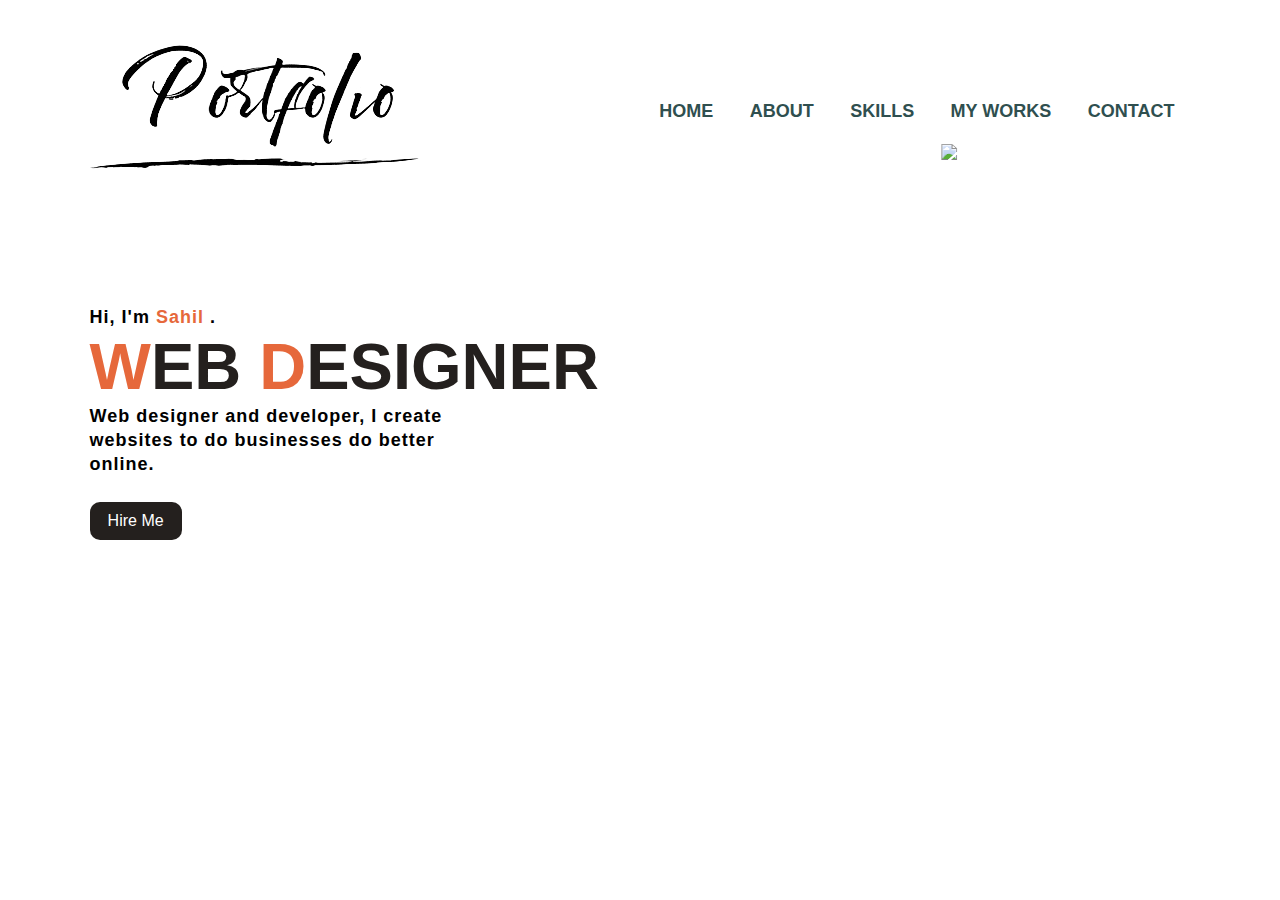
==== index.html @ b39de6a7 "." ====
<!DOCTYPE html>
<html lang="en">
<head>
    <title>My Portfolio</title>
    <meta name="viewport" content="width=device-width,initial-scale=1">
    <link rel="stylesheet" href="style.css">
</head>
<body>
    
    <div class="main">
        <div class="navbar">
            <div calss="logo">
                <img src="png-transparent-career-portfolio-artist-s-portfolio-portfolio-miscellaneous-angle-kitchen-thumbnail.png" >
            </div>
            <ul>
                <li><a href="#">HOME</a></li>
                <li><a href="#">ABOUT</a></li>
                <li><a href="#">SKILLS</a></li>
                <li><a href="#">MY WORKS</a></li>
                <li><a href="#">CONTACT</a></li>
            </ul>
        </div>

        <div class="info">
            <h3>Hi, I'm <span>Sahil </span>.</h3>
            <h1><span>W</span>EB <span>D</span>ESIGNER</h1>
            <h3>Web designer and developer, 
                I create <br> websites to do businesses do better <br> online.</h3>
                <a href="#">Hire Me</a>
        </div>

        <div class="image">
            <img src="happy-young-man-with-laptop-isolated-white.png" class="girl">
        </div>

        <div class="icons">
            <a href="#"><ion-icon name="logo-facebook"></ion-icon></a>
            <a href="#"><ion-icon name="logo-instagram"></ion-icon></a>
            <a href="#"><ion-icon name="logo-twitter"></ion-icon></a>
        </div>
    </div>

    <script src="https://unpkg.com/ionicons@5.4.0/dist/ionicons.js"></script>
</body>
</html>
---- style.css ----
*{
    margin: 0;
    padding: 0;
}

.main{
    width: 100%;
    background: url(pic/bg.jpg);
    background-position: center;
    background-size: cover;
    height: 100vh;
    position: relative;
    font-family: sans-serif;
}

.navbar{
    width: 86%;
    display: flex;
    margin: auto;
    padding: 15px ;
    align-items: center;
    justify-content: space-between; 
}

.navbar .logo{
    width: 160px;
    cursor: pointer;
    margin-top: 4%;
    margin-left: -2%;
}

ul{
        /* display: flex; */
    margin-top:-5px;
}

ul li{

    list-style: none;
     display: inline-block; 
    padding: 10px 16px;
}

ul li a{
    font-size: 18px;
    font-weight: bold;
    text-decoration: none;
    color: darkslategray;
    margin-top: -3%;
    transition: .4s ease;

}

ul li a:hover{
    color: rgb(230,104,59);
}

.info{
    margin-left: 7%;
    margin-top: 6%;
}

.info h1{
    font-size: 65px;
    color: rgb(36,32,30);
}

.info h3{
    font-size: 18px;
    letter-spacing: 1px;
    line-height: 24px;
}

.info span{
    color: rgb(230,104,59);
}

.info a{
    text-decoration:  none;
    color: #fff;
    background: rgb(36,32,30);
    margin: 26px 0;
    padding: 10px 18px;
    border-radius: 10px;
    display: inline-block;
    transition: .4s ease;
}

.info a:hover{
    background: rgb(59,174,209);
}

.image{
    width: 30%;
    height: 60%;
    position: absolute;
    right: 100px;
    bottom: 0;
}

.image img{
    position: absolute;
    height: 140%;
    left: 40%;
    transform: translate(-55%);
    bottom: 0;
    transition: left 2s ease;
}

.image:hover .girl{
    left: 55%;
}

.icons a{
    text-decoration: none;
    color: #000;
}

.icons ion-icon{
    margin-left: 7%;
    color: #000;
    margin-right: -60px;
    font-size: 40px;
    transition: .4s ease;
    
}

.icons ion-icon:hover{
    color: rgb(59,174,209);
}
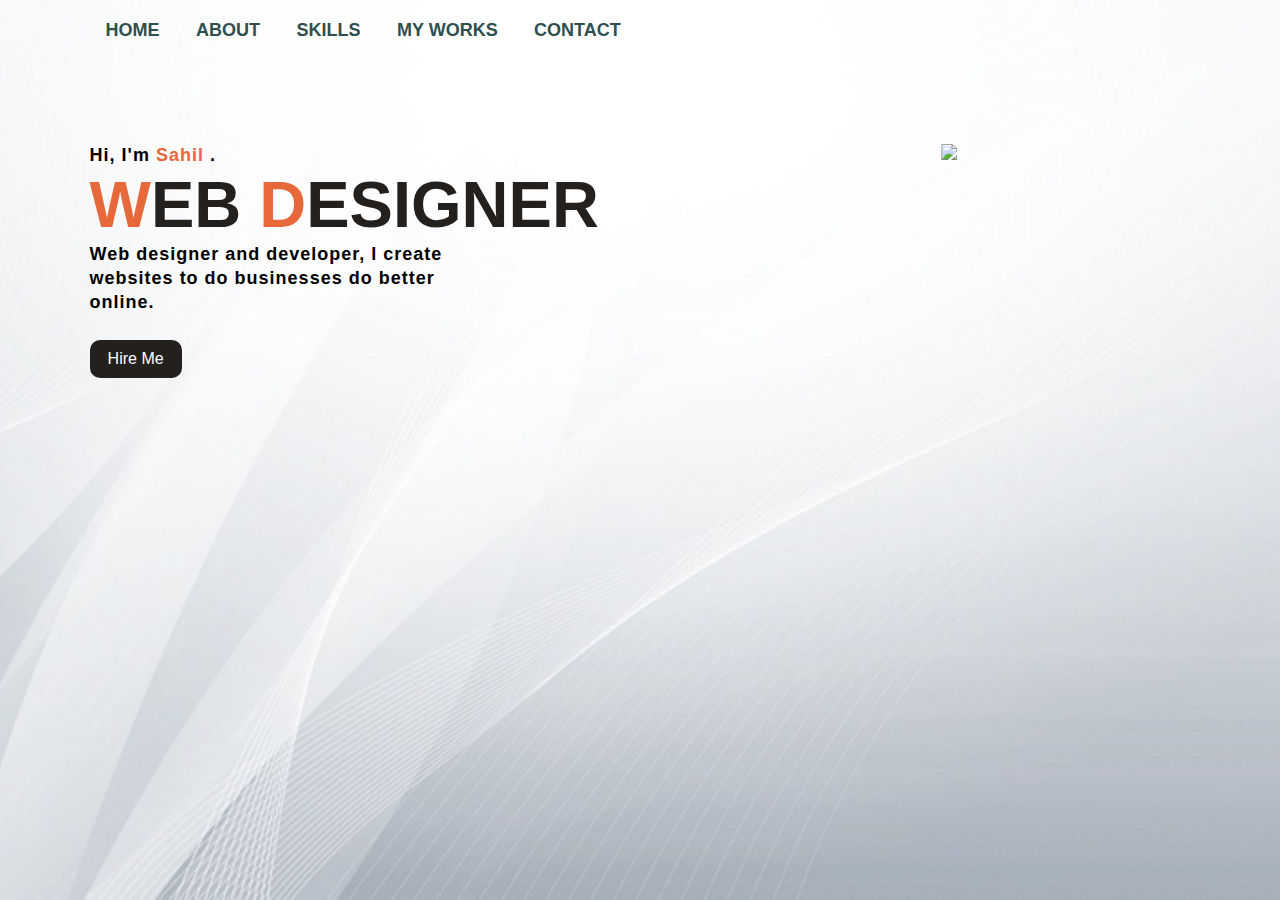
==== commit 43d67fa4: "v1" ====
--- a/index.html
+++ b/index.html
@@ -9,15 +9,15 @@
     
     <div class="main">
         <div class="navbar">
-            <div calss="logo">
-                <img src="png-transparent-career-portfolio-artist-s-portfolio-portfolio-miscellaneous-angle-kitchen-thumbnail.png" >
-            </div>
+            <!-- <div calss="logo">
+                <img src="happy-young-man-with-laptop-isolated-white.png" >
+            </div> -->
             <ul>
                 <li><a href="#">HOME</a></li>
-                <li><a href="#">ABOUT</a></li>
+                <li><a href="about.html">ABOUT</a></li>
                 <li><a href="#">SKILLS</a></li>
                 <li><a href="#">MY WORKS</a></li>
-                <li><a href="#">CONTACT</a></li>
+                <li><a href="contact.html">CONTACT</a></li>
             </ul>
         </div>
 
--- a/style.css
+++ b/style.css
@@ -5,7 +5,8 @@
 
 .main{
     width: 100%;
-    background: url(pic/bg.jpg);
+    background-image:url("bg.jpg");
+
     background-position: center;
     background-size: cover;
     height: 100vh;
